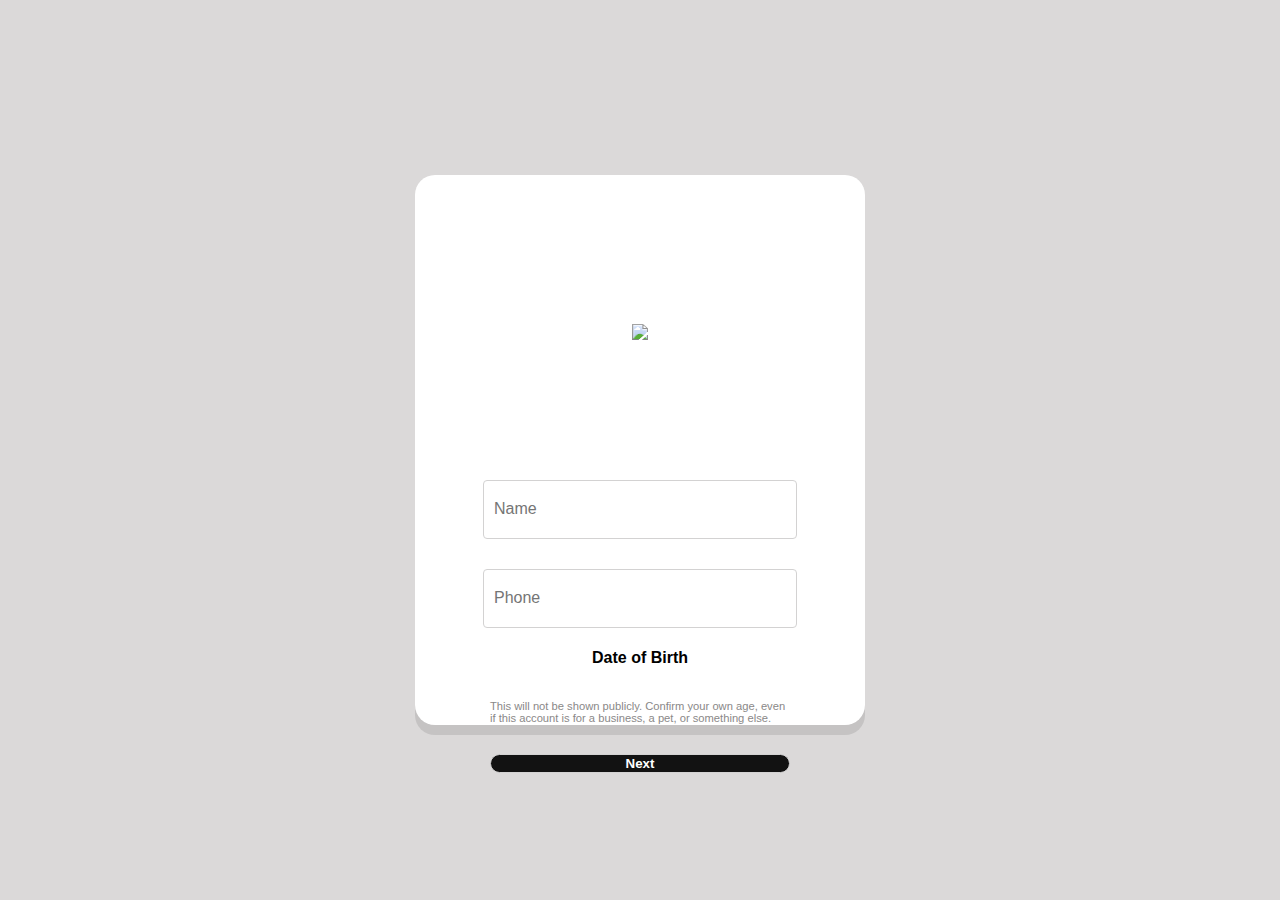
==== index.html @ 952cddc7 "Twitter signup" ====
<!DOCTYPE html>
<html lang="en">
<head>
    <meta charset="UTF-8">
    <meta http-equiv="X-UA-Compatible" content="IE=edge">
    <meta name="viewport" content="width=device-width, initial-scale=1.0">
    <title>Twitter Login Form</title>
    <link rel="stylesheet" href="style.css">
</head>
<body>
    <div class="container">
        <div class="box box-one">
            <i class="fab fa-twitter"><img src="https://img.icons8.com/color/50/000000/twitter--v1.png"/></i>
            
        </div>
        
        <div class="box box-two">
            <form>
                <input type="text" placeholder="Name"/>
            </form>
			
			<form>
                <input type="text" placeholder="Phone"/>
            </form>
			
			<h4>Date of Birth</h4>
			
			<p> This will not be shown publicly. Confirm your own age, even if this account is for a business, a pet, or something else.</p>
			
            <button class="next-btn">Next</button>
            
			
        </div>
        
    </div>
</body>
</html>
---- style.css ----
body{
    background-color: rgb(219, 217, 217);
}
.container{
    position: absolute;
    top: 50%;
    left: 50%;
    transform: translate(-50%,-50%);
    background: #fff;
    width: 450px;
    height: 550px;
    border-radius: 20px;
    box-shadow: 0 10px rgb(110, 110, 110,.2);
    display: flex;
    flex-direction: column;
    justify-content: center;
    align-items: center;
    font-family: 'Poppins', sans-serif;
}
.box, .box button{
    display: flex;
    align-items: center;
}
.box{
    width: 300px;
    height: 240px;
    flex-direction: column;
    justify-content: space-evenly;
}
.box button{
    width: 300px;
    height: 140px;
    background-color: #fff;
    outline: none;
    font-weight: bold;
    border: 1px solid rgb(211, 210, 210);
    border-radius: 20px;
    justify-content: center;
    font-family: 'Poppins', sans-serif;
}
.box-one button img{
    margin: 0 .5rem;
}
.box-one i{
    color: #00acee;
    font-size: 1.8rem;
}
.box-two input{
    margin-top: 30px;
	
    width: 300px;
    height: 55px;
    outline: none;
    border: 1px solid rgb(211, 210, 210);
    border-radius: 4px;
    padding-left: 10px;

}
.box-two input label{
    position: absolute;
    top: 0;
}
.box-two input::placeholder{
    font-size: 1rem;
	
}
.box-two input:focus{
    border: 1px solid #00acee;
}
.box-two .next-btn{
    background-color: #121212;
    color: #fff;
	margin-bottom:180px;
	
}
.container p{
    font-size: .7rem;
    color: rgb(138, 136, 136);
	margin-bottom:30px;
}
.container p a{
    text-decoration: none;
    color: #00acee;
}

#dob{
	margin-left: 40px;
	
	
}
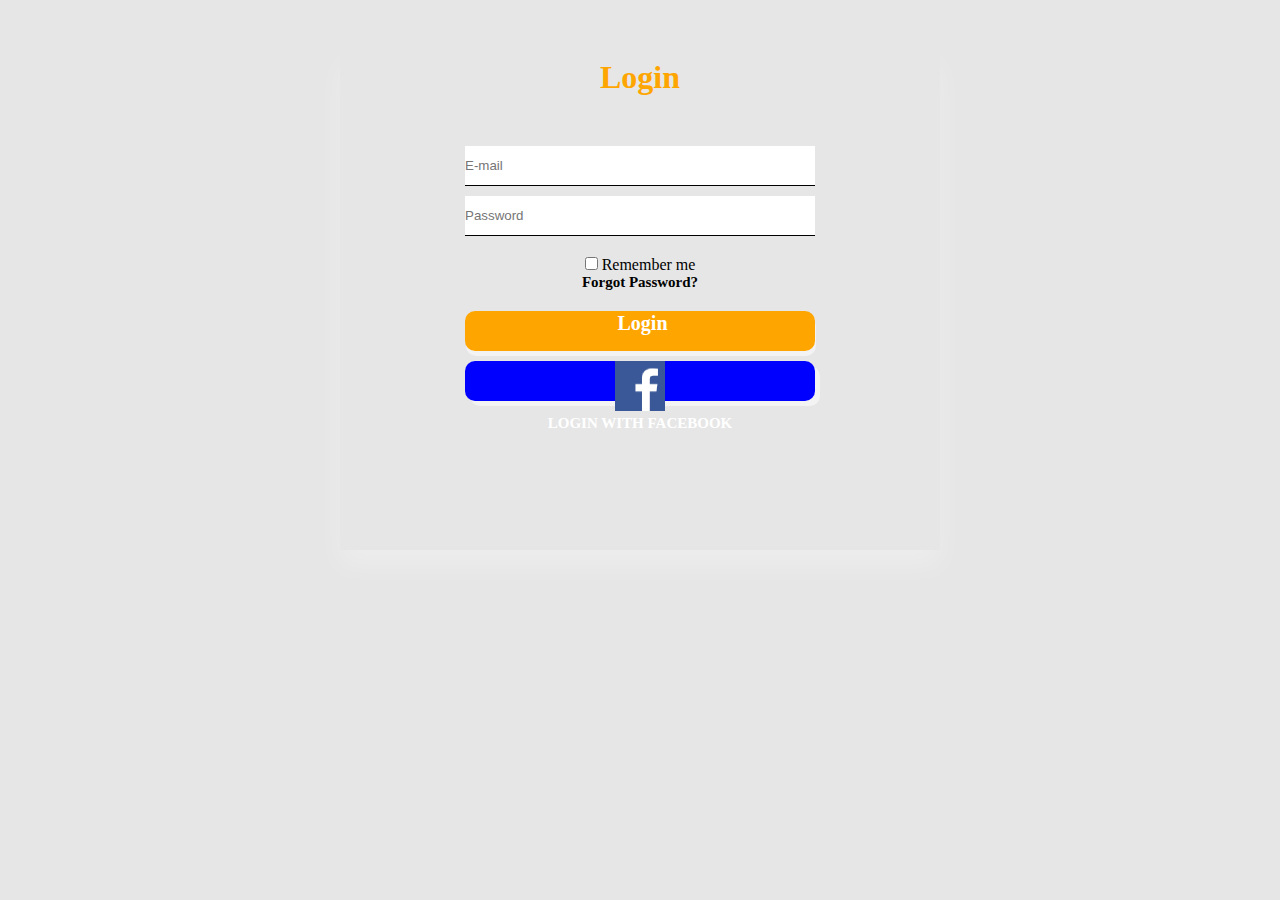
==== commit 9fae0d87: "This is my recent code" ====
--- a/index.html
+++ b/index.html
@@ -1,37 +1,42 @@
 <!DOCTYPE html>
-<html lang="en">
-<head>
-    <meta charset="UTF-8">
-    <meta http-equiv="X-UA-Compatible" content="IE=edge">
-    <meta name="viewport" content="width=device-width, initial-scale=1.0">
-    <title>Twitter Login Form</title>
-    <link rel="stylesheet" href="style.css">
-</head>
-<body>
-    <div class="container">
-        <div class="box box-one">
-            <i class="fab fa-twitter"><img src="https://img.icons8.com/color/50/000000/twitter--v1.png"/></i>
-            
+<html>
+    <head>
+        <meta charset="utf-8"/>
+        <meta name="viewport" content="width=device-width"/>
+        <title>Jumia Login Page</title>
+        <link rel="stylesheet" href="style.css">
+    </head>
+    <body>
+        
+        <!-- Container -->
+        <div class="container">
+            <div class="top">
+                <h1 class="title">Login</h1>
+            </div>
+            <div class="form-card">
+                <div class="form">
+                    <input type="text" placeholder="E-mail">
+                </div>
+                <div class="form">
+                    <input type="password" placeholder="Password">
+                </div>
+            </div>
+            <div class="btn-button">
+                <input type="checkbox" class="input-btn"> Remember me
+            </div>
+            <div class="forgot">
+                <h2 class="Subtitle">Forgot Password?</h2>
+            </div>
+            <div class="btn">
+                <div class="btn-card">
+                    <h3 class="text">Login</h2>
+                </div>
+                <div class="btn-card1">
+                    <img src="images/facebook.png" alt="">
+                    <h3 class="text">LOGIN WITH FACEBOOK</h2>
+                </div>
+            </div>
         </div>
-        
-        <div class="box box-two">
-            <form>
-                <input type="text" placeholder="Name"/>
-            </form>
-			
-			<form>
-                <input type="text" placeholder="Phone"/>
-            </form>
-			
-			<h4>Date of Birth</h4>
-			
-			<p> This will not be shown publicly. Confirm your own age, even if this account is for a business, a pet, or something else.</p>
-			
-            <button class="next-btn">Next</button>
-            
-			
-        </div>
-        
-    </div>
-</body>
+
+    </body>
 </html>--- a/style.css
+++ b/style.css
@@ -1,90 +1,104 @@
-body{
-    background-color: rgb(219, 217, 217);
+* {
+    margin: 0;
+    padding: 0;
+    box-sizing: border-box;
 }
-.container{
-    position: absolute;
-    top: 50%;
-    left: 50%;
-    transform: translate(-50%,-50%);
-    background: #fff;
-    width: 450px;
-    height: 550px;
-    border-radius: 20px;
-    box-shadow: 0 10px rgb(110, 110, 110,.2);
+:root {
+    --white-smoke: #fafafa;
+    --white: #ffffff;
+    --white-color: #e6e6e6;
+    --orange: #ffa500;
+    --blue: #0000ff;
+} 
+body {
+    background-color: var(--white-color);
+}
+.container {
+    max-width: 650px;
+    width: 600px;
+    height: 500px;
+    border: 1px solid transparent;
     display: flex;
     flex-direction: column;
+    align-items: center;
     justify-content: center;
-    align-items: center;
-    font-family: 'Poppins', sans-serif;
+    margin: 50px auto;
+    box-shadow: 0px 15px 25px rgba(255, 255, 255, 0.3);
 }
-.box, .box button{
-    display: flex;
-    align-items: center;
+.container .top {
+    padding: 40px 40px 20px;
+    margin-top: -180px;
 }
-.box{
-    width: 300px;
-    height: 240px;
-    flex-direction: column;
-    justify-content: space-evenly;
+.container .form-card {
+    margin-bottom: 20px;
 }
-.box button{
-    width: 300px;
-    height: 140px;
-    background-color: #fff;
+h1 {
+    color: var(--orange);
+    margin-bottom: 20px;
+}
+.form-card {
+    max-width: 350px;
+}
+.form input {
+    width: 350px;
+    height: 40px;
+    border: none;
     outline: none;
+    border-bottom: 1px solid black;
+    transform: translateY(10px);
+    margin-bottom: 10px;
+}
+input {
+    transition: transform 100ms ease-in-out;
+}
+.btn-botton .forgot {
+    max-width: 350px;
+    width: 50px;
+    height: 50px;
+}
+.btn-botton .input-btn{
+    font-size: 15px;
     font-weight: bold;
-    border: 1px solid rgb(211, 210, 210);
-    border-radius: 20px;
-    justify-content: center;
-    font-family: 'Poppins', sans-serif;
 }
-.box-one button img{
-    margin: 0 .5rem;
+h2 {
+    font-size: 15px;
+    margin-bottom: 20px;
 }
-.box-one i{
-    color: #00acee;
-    font-size: 1.8rem;
+.btn {
+    max-width: 350px;
 }
-.box-two input{
-    margin-top: 30px;
-	
-    width: 300px;
-    height: 55px;
-    outline: none;
-    border: 1px solid rgb(211, 210, 210);
-    border-radius: 4px;
-    padding-left: 10px;
-
+img {
+    max-width: 350px;
 }
-.box-two input label{
-    position: absolute;
-    top: 0;
+.btn-card {
+    max-width: 350px;
+    width: 350px;
+    height: 40px;
+    text-align: center;
+    background-color: var(--orange);
+    color: var(--white);
+    border: 1px solid transparent;
+    border-radius: 10px;
+    box-shadow: 1px 5px rgba(255, 255, 255, 0.5);
+    margin-bottom: 10px;
 }
-.box-two input::placeholder{
-    font-size: 1rem;
-	
+.btn-card h3 {
+    text-align: center;
+    text-indent: 5px;
+    font-size: 20px;
 }
-.box-two input:focus{
-    border: 1px solid #00acee;
+.btn-card1 {
+    max-width: 350px;
+    width: 350px;
+    height: 40px;
+    text-align: center;
+    background-color: var(--blue);
+    color: var(--white);
+    border-radius: 10px;
+    box-shadow: 5px 5px rgba(255, 255, 255, 0.5);
 }
-.box-two .next-btn{
-    background-color: #121212;
-    color: #fff;
-	margin-bottom:180px;
-	
+.btn-card1 h3 {
+    font-size: 15px;
+    font-weight: 600;
+    text-align: center;
 }
-.container p{
-    font-size: .7rem;
-    color: rgb(138, 136, 136);
-	margin-bottom:30px;
-}
-.container p a{
-    text-decoration: none;
-    color: #00acee;
-}
-
-#dob{
-	margin-left: 40px;
-	
-	
-}